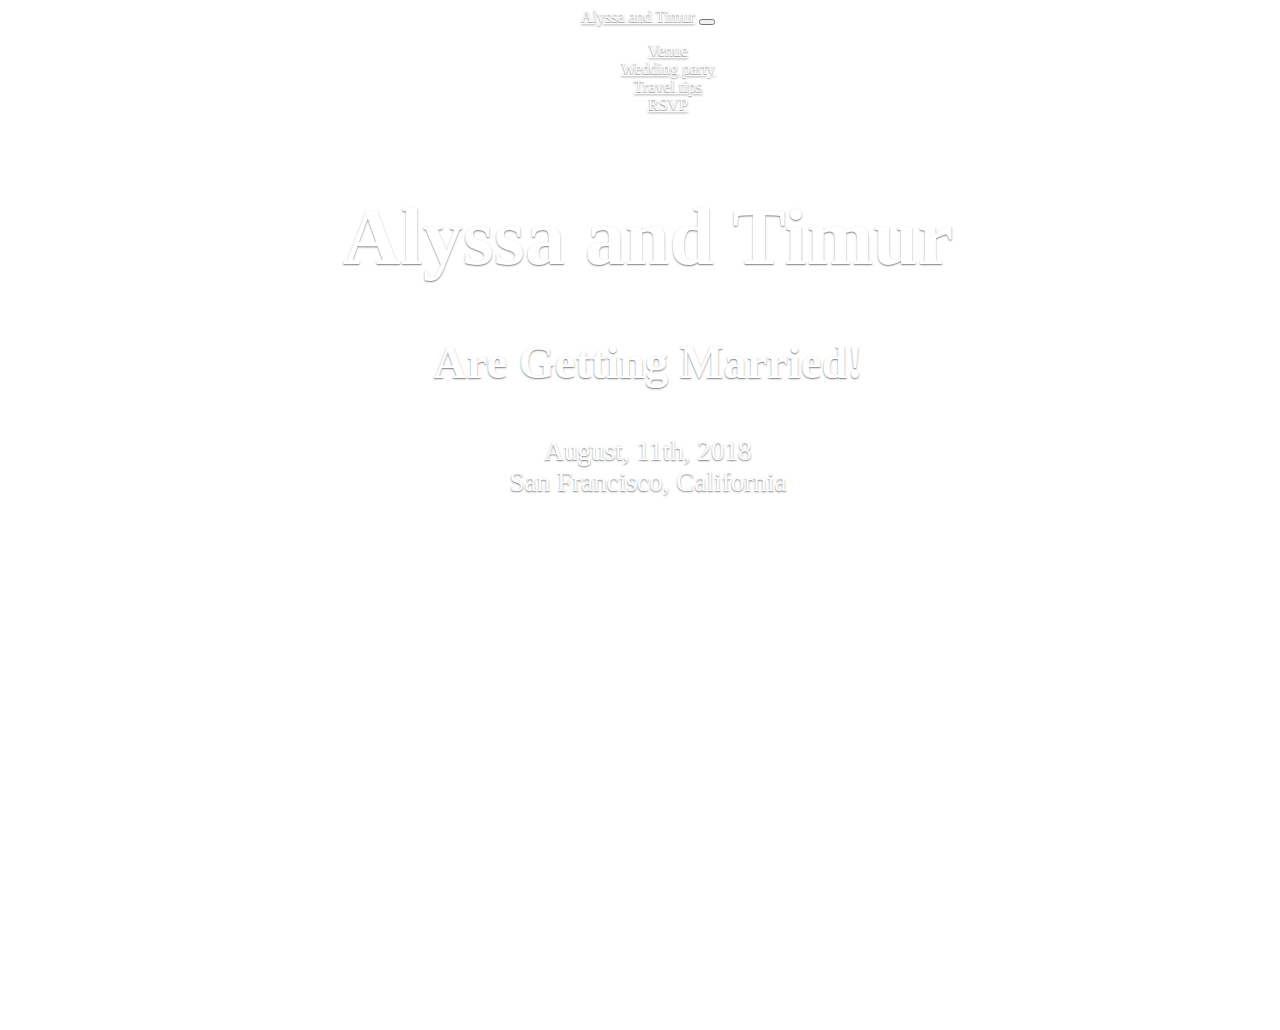
==== index.html @ e94339be "Initial commit." ====
<!DOCTYPE html>
<html>
    <head>
        <link rel="stylesheet" href="/bootstrap-4.0.0-alpha.6-dist/css/bootstrap.min.css">
        <link href="/css/great-vibes.css" rel="stylesheet">
        <script src="/js/jquery-3.1.1.slim.min.js"></script>
        <script src="/js/tether.min.js"></script>
        <script src="/bootstrap-4.0.0-alpha.6-dist/js/bootstrap.min.js"></script>
        <script src="/js/cover.js"></script>
        <link href="/css/cover.css" rel="stylesheet">
        <link href="/css/index.css" rel="stylesheet">
    </head>
    
    <body style="background: url('/img/background-3200.jpg') no-repeat center center fixed; background-size: cover">
        <nav class="navbar navbar-toggleable-md navbar-light bg-faded">
            <a class="navbar-brand" href="/">Alyssa and Timur</a>
            <button class="navbar-toggler navbar-toggler-right" type="button" data-toggle="collapse"
                    data-target="#navbarNav" aria-expanded="false" aria-label="Toggle navigation">
                <span class="navbar-toggler-icon"></span>
            </button>
            <div class="collapse navbar-collapse" id="navbarNav">
                <ul class="navbar-nav mr-auto justify-content-end">
                    <li class="nav-item"><a class="nav-link" href="/venue.html">Venue</a></li>
      	            <li class="nav-item"><a class="nav-link" href="#">Wedding party</a></li>
      	            <li class="nav-item"><a class="nav-link" href="#">Travel tips</a></li>
                    <li class="nav-item"><a class="nav-link" href="#">RSVP</a></li>
                </ul>
            </div>
      	</nav>


	    <div class="site-wrapper">
            <div class="site-wrapper-inner">
                <div class="row heading">
                    <div class="col-lg-6 col-sm-4"></div>
                    <div class="col-lg-6 col-sm-8">
                        <h1 class="cover-heading">Alyssa and Timur</h1>
                        <h3 class="cover-heading"> Are Getting Married!</h3>
                        <p class="cover-heading">August, 11th, 2018
                            <br>San Francisco, California</p>
                    </div>
                </div>
            </div>
        </div>
    </body>
</html>
---- css/great-vibes.css ----
@font-face {
  font-family: 'Great Vibes';
  font-style: normal;
  font-weight: 400;
  src: local('Great Vibes'), local('GreatVibes-Regular'), url(/fonts/great-vibes.ttf) format('truetype');
}
---- css/cover.css ----
a,
a:focus,
a:hover {
  color: #fff;
}

/* Custom default button */
.btn-secondary,
.btn-secondary:hover,
.btn-secondary:focus {
  color: #333;
  text-shadow: none; /* Prevent inheritance from `body` */
  background-color: #fff;
  border: .05rem solid #fff;
}

html,
body {
  color: #fff;
  text-align: center;
  text-shadow: 0 .05rem .1rem rgba(0,0,0,.5);
  height: 100%;
  width: 100%;
  background-size: cover;
}

/* Extra markup and styles for table-esque vertical and horizontal centering */
.site-wrapper {
  display: table;
  width: 100%;
  height: 100%; /* For at least Firefox */
  min-height: 100%;
}
.site-wrapper-inner {
  display: table-cell;
  vertical-align: top;
  padding-top: 0.5rem;
  padding-right: 2rem;
  padding-left: 2rem;
}

.navbar {
    background-color: rgba(255, 255, 255, 0.5);
};
---- css/index.css ----
.cover-heading {
    font-family: 'Great Vibes', cursive;
}

body {
    overflow: hidden;
}

@media only screen and (min-width: 1000px) {
    h1 {font-size: 5rem;}
    h3 {font-size: 2.9rem;}
    p {font-size: 1.7rem;}
}

@media only screen and (max-width: 1000px) and (orientation: portrait) {
    h1 {font-size: 5.5em; color: #B22222;}
    h3 {font-size: 4.5rem; color: #B22222;}
    p {font-size: 4rem; color: #B22222;}
}
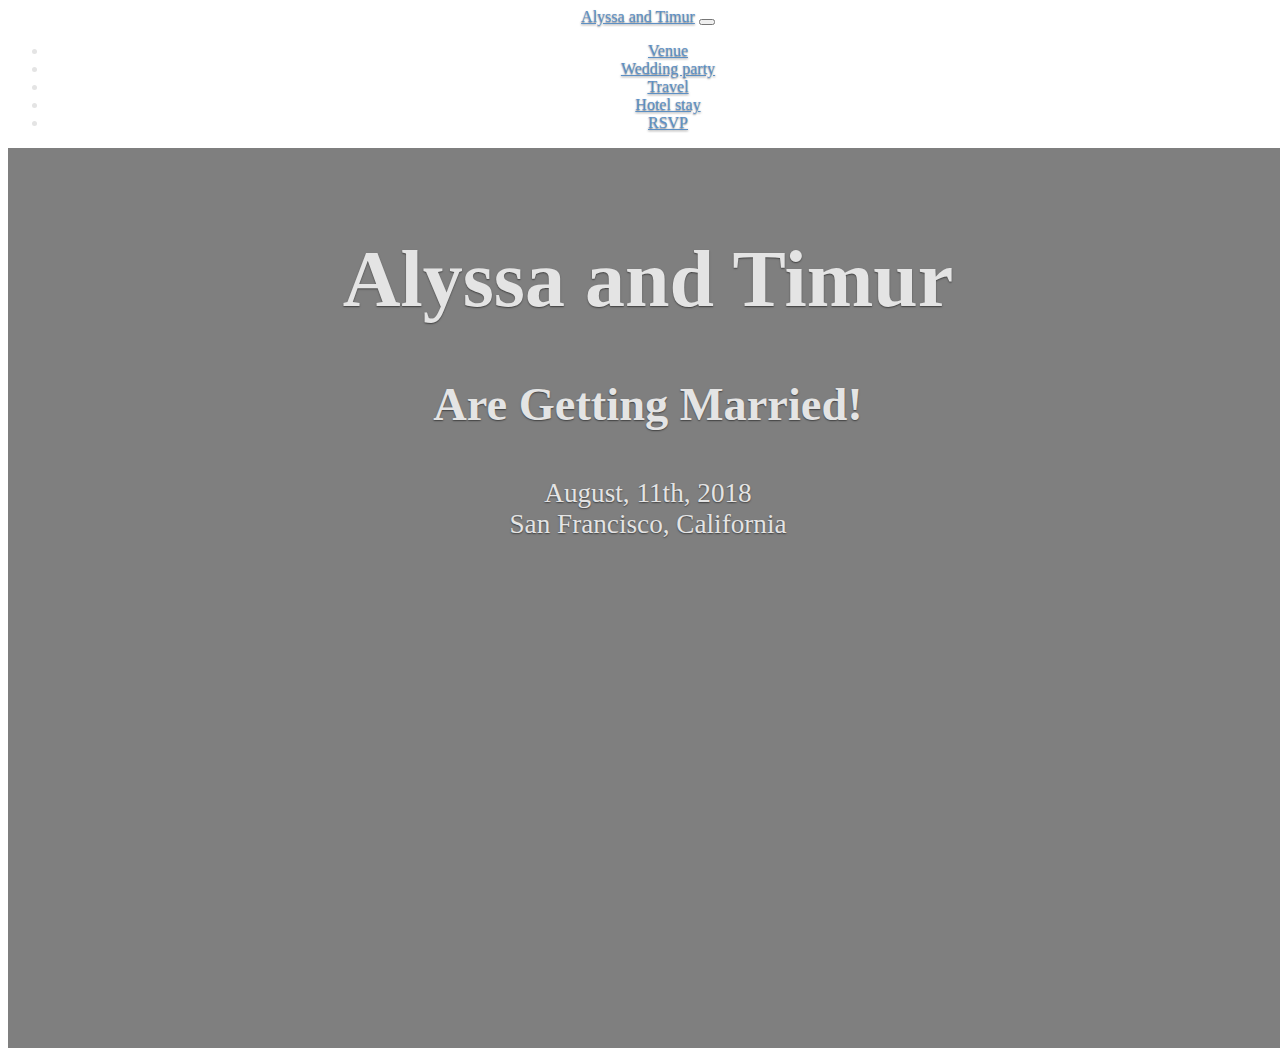
==== commit 3397d1af: "Update the wedding party page." ====
--- a/index.html
+++ b/index.html
@@ -1,18 +1,19 @@
 <!DOCTYPE html>
 <html>
     <head>
-        <link rel="stylesheet" href="/bootstrap-4.0.0-alpha.6-dist/css/bootstrap.min.css">
+        <link rel="stylesheet" href="/bootstrap-4.0.0-dist/css/bootstrap.min.css">
         <link href="/css/great-vibes.css" rel="stylesheet">
         <script src="/js/jquery-3.1.1.slim.min.js"></script>
         <script src="/js/tether.min.js"></script>
-        <script src="/bootstrap-4.0.0-alpha.6-dist/js/bootstrap.min.js"></script>
+        <script src="/bootstrap-4.0.0-dist/js/bootstrap.min.js"></script>
         <script src="/js/cover.js"></script>
         <link href="/css/cover.css" rel="stylesheet">
         <link href="/css/index.css" rel="stylesheet">
+        <link href="/css/content-img.css" rel=stylesheet">
     </head>
     
-    <body style="background: url('/img/background-3200.jpg') no-repeat center center fixed; background-size: cover">
-        <nav class="navbar navbar-toggleable-md navbar-light bg-faded">
+    <body style="background-image: url('/img/background-3200.jpg')" class="background">
+        <nav class="navbar navbar-expand-md navbar-light bg-faded">
             <a class="navbar-brand" href="/">Alyssa and Timur</a>
             <button class="navbar-toggler navbar-toggler-right" type="button" data-toggle="collapse"
                     data-target="#navbarNav" aria-expanded="false" aria-label="Toggle navigation">
@@ -21,9 +22,10 @@
             <div class="collapse navbar-collapse" id="navbarNav">
                 <ul class="navbar-nav mr-auto justify-content-end">
                     <li class="nav-item"><a class="nav-link" href="/venue.html">Venue</a></li>
-      	            <li class="nav-item"><a class="nav-link" href="#">Wedding party</a></li>
-      	            <li class="nav-item"><a class="nav-link" href="#">Travel tips</a></li>
-                    <li class="nav-item"><a class="nav-link" href="#">RSVP</a></li>
+                    <li class="nav-item"><a class="nav-link" href="/wedding_party.html">Wedding party</a></li>
+                    <li class="nav-item"><a class="nav-link" href="#">Travel</a></li>
+                    <li class="nav-item"><a class="nav-link" href="/hotel.html">Hotel stay</a></li>
+                    <li class="nav-item"><a class="nav-link" href="/rsvp.html">RSVP</a></li>
                 </ul>
             </div>
       	</nav>
--- a/css/cover.css
+++ b/css/cover.css
@@ -1,9 +1,3 @@
-a,
-a:focus,
-a:hover {
-  color: #fff;
-}
-
 /* Custom default button */
 .btn-secondary,
 .btn-secondary:hover,
@@ -16,12 +10,21 @@
 
 html,
 body {
-  color: #fff;
+  color: #e4e4e4;
+  font-weight: 450;
   text-align: center;
   text-shadow: 0 .05rem .1rem rgba(0,0,0,.5);
   height: 100%;
   width: 100%;
   background-size: cover;
+}
+
+a {
+    color: #5b8fc5;
+}
+
+a:hover {
+    color: #507dad;
 }
 
 /* Extra markup and styles for table-esque vertical and horizontal centering */
@@ -34,11 +37,12 @@
 .site-wrapper-inner {
   display: table-cell;
   vertical-align: top;
-  padding-top: 0.5rem;
+  padding-top: 2rem;
   padding-right: 2rem;
   padding-left: 2rem;
+  background-color: rgba(0, 0, 0, 0.5);
 }
 
 .navbar {
     background-color: rgba(255, 255, 255, 0.5);
-};
+}
--- a/css/content-img.css
+++ b/css/content-img.css
@@ -0,0 +1,21 @@
+.background {
+    padding-top: 56px;
+    background-size: cover;
+    background-position: center center;
+    background-repeat: no-repeat;
+    background-attachment: fixed;
+}
+
+.navbar {
+background-color: rgba(200, 200, 200, 0.7);
+}
+
+.transit-text {
+    margin-top: 5px;
+}
+
+.transit-logo {
+    background-color: rgba(255, 255, 255, 1);
+    height: 64px;
+    width: auto;
+}
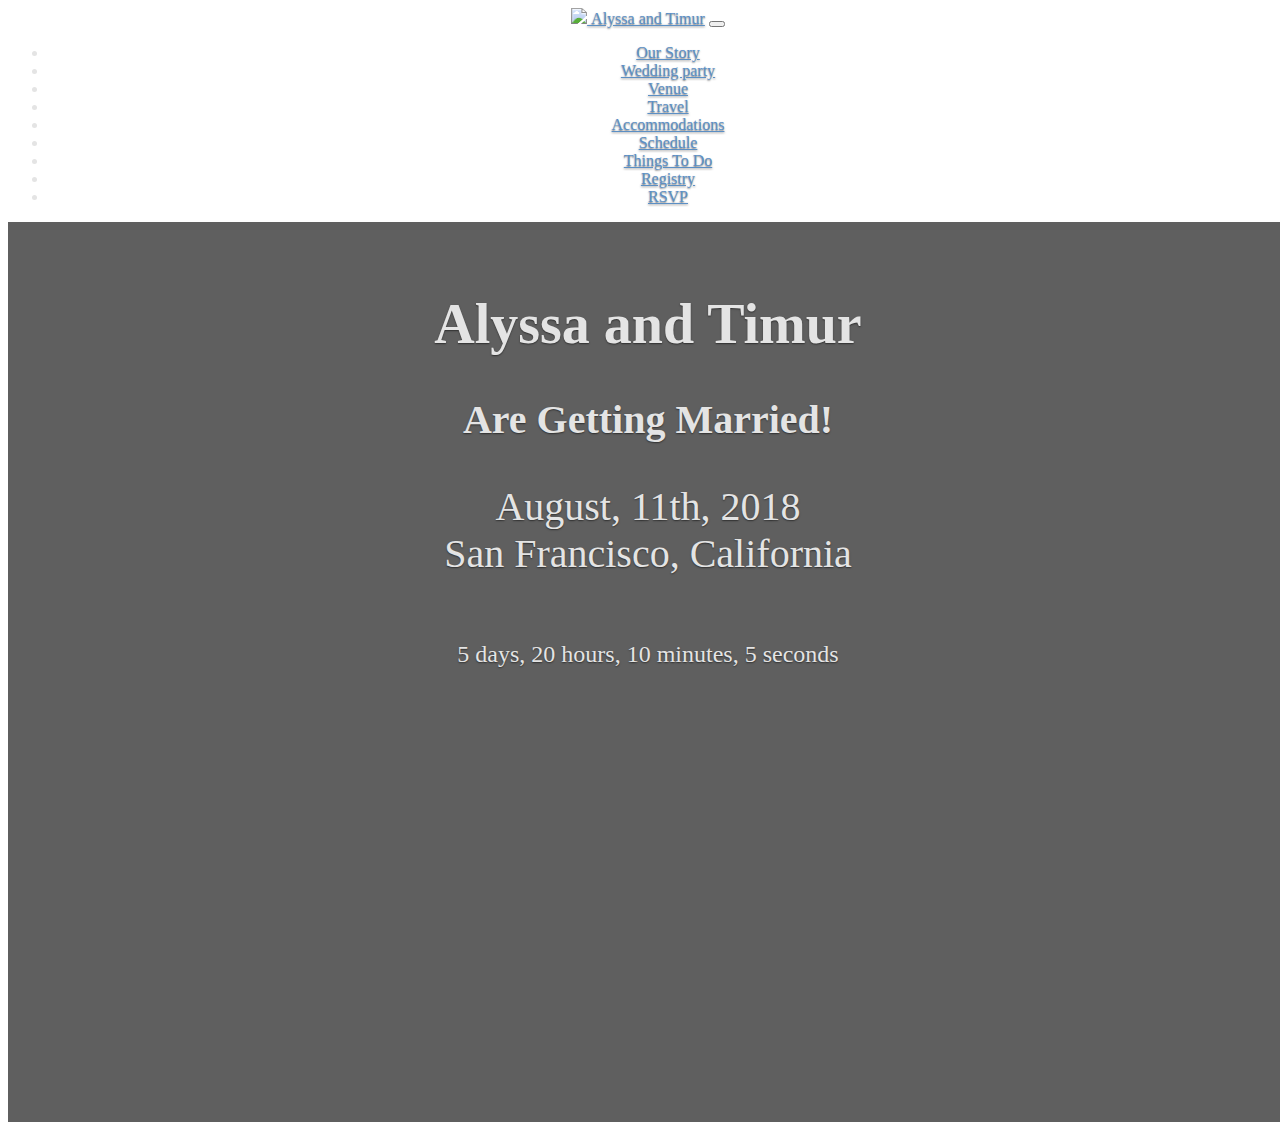
==== commit e10a1666: "Fix up the index page for different screen sizes." ====
--- a/index.html
+++ b/index.html
@@ -1,30 +1,41 @@
 <!DOCTYPE html>
 <html>
     <head>
+        <title>Timur and Alyssa</title>
+        <meta name="viewport" content="width=device-width, initial-scale=1">
         <link rel="stylesheet" href="/bootstrap-4.0.0-dist/css/bootstrap.min.css">
-        <link href="/css/great-vibes.css" rel="stylesheet">
-        <script src="/js/jquery-3.1.1.slim.min.js"></script>
+        <script src="/js/jquery-3.2.1.min.js"></script>
         <script src="/js/tether.min.js"></script>
         <script src="/bootstrap-4.0.0-dist/js/bootstrap.min.js"></script>
-        <script src="/js/cover.js"></script>
         <link href="/css/cover.css" rel="stylesheet">
+        <link rel="apple-touch-icon" sizes="180x180" href="/img/apple-touch-icon.png">
+        <link rel="icon" type="image/png" sizes="32x32" href="/img/favicon-32x32.png">
+        <link rel="icon" type="image/png" sizes="16x16" href="/img/favicon-16x16.png">
+        <link rel="manifest" href="/img/site.webmanifest">
+        <link rel="mask-icon" href="/img/safari-pinned-tab.svg" color="#5bbad5">
+        <meta name="msapplication-TileColor" content="#da532c">
+        <meta name="theme-color" content="#ffffff">
         <link href="/css/index.css" rel="stylesheet">
-        <link href="/css/content-img.css" rel=stylesheet">
+        <script src="/js/index.js"></script>
     </head>
     
-    <body style="background-image: url('/img/background-3200.jpg')" class="background">
-        <nav class="navbar navbar-expand-md navbar-light bg-faded">
-            <a class="navbar-brand" href="/">Alyssa and Timur</a>
+    <body class="background">
+        <nav class="navbar navbar-expand-xl navbar-light bg-faded fixed-top">
+            <a class="navbar-brand" href="/"><img src="/img/favicon-32x32.png" class="logo">&nbsp;Alyssa and Timur</a>
             <button class="navbar-toggler navbar-toggler-right" type="button" data-toggle="collapse"
                     data-target="#navbarNav" aria-expanded="false" aria-label="Toggle navigation">
                 <span class="navbar-toggler-icon"></span>
             </button>
             <div class="collapse navbar-collapse" id="navbarNav">
                 <ul class="navbar-nav mr-auto justify-content-end">
+                    <li class="nav-item"><a class="nav-link" href="/story.html">Our Story</a></li>
+                    <li class="nav-item"><a class="nav-link" href="/wedding_party.html">Wedding party</a></li>
                     <li class="nav-item"><a class="nav-link" href="/venue.html">Venue</a></li>
-                    <li class="nav-item"><a class="nav-link" href="/wedding_party.html">Wedding party</a></li>
-                    <li class="nav-item"><a class="nav-link" href="#">Travel</a></li>
-                    <li class="nav-item"><a class="nav-link" href="/hotel.html">Hotel stay</a></li>
+      	            <li class="nav-item"><a class="nav-link" href="/travel.html">Travel</a></li>
+                    <li class="nav-item"><a class="nav-link" href="/hotel.html">Accommodations</a></li>
+                    <li class="nav-item"><a class="nav-link" href="/schedule.html">Schedule</a></li>
+                    <li class="nav-item"><a class="nav-link" href="/things_todo.html">Things To Do</a></li>
+                    <li class="nav-item"><a class="nav-link" href="/registry.html">Registry</a></li>
                     <li class="nav-item"><a class="nav-link" href="/rsvp.html">RSVP</a></li>
                 </ul>
             </div>
@@ -33,13 +44,13 @@
 
 	    <div class="site-wrapper">
             <div class="site-wrapper-inner">
-                <div class="row heading">
-                    <div class="col-lg-6 col-sm-4"></div>
-                    <div class="col-lg-6 col-sm-8">
-                        <h1 class="cover-heading">Alyssa and Timur</h1>
-                        <h3 class="cover-heading"> Are Getting Married!</h3>
-                        <p class="cover-heading">August, 11th, 2018
+                <div class="row">
+                    <div class="col-lg-4 col-md-6 offset-lg-8 offset-md-6">
+                        <h1>Alyssa and Timur</h1>
+                        <h3> Are Getting Married!</h3>
+                        <p class="heading">August, 11th, 2018
                             <br>San Francisco, California</p>
+                        <p id="countdown">5 days, 20 hours, 10 minutes, 5 seconds</p>
                     </div>
                 </div>
             </div>
--- a/css/index.css
+++ b/css/index.css
@@ -1,19 +1,37 @@
-.cover-heading {
-    font-family: 'Great Vibes', cursive;
-}
-
 body {
     overflow: hidden;
 }
 
-@media only screen and (min-width: 1000px) {
-    h1 {font-size: 5rem;}
-    h3 {font-size: 2.9rem;}
-    p {font-size: 1.7rem;}
+.site-wrapper {
+    background-color: rgba(0,0,0, 0.25);
 }
 
-@media only screen and (max-width: 1000px) and (orientation: portrait) {
-    h1 {font-size: 5.5em; color: #B22222;}
-    h3 {font-size: 4.5rem; color: #B22222;}
-    p {font-size: 4rem; color: #B22222;}
+p.heading {
+    font-size: 1.5rem;
 }
+
+#countdown {
+    display: inline-block;
+}
+
+body {
+    background-image: url('/img/bg/index.jpg');
+}
+
+@media screen and (max-width: 760px) {
+    body { background-image: url('/img/engagement/img-47s.jpg'); }
+}
+
+@media screen and (min-width: 1025px) {
+    h1 { font-size: 3.5rem; }
+    h3 { font-size: 2.5rem; }
+    p.heading { font-size: 2.5rem; }
+    p { font-size: 1.5rem; }
+}
+
+@media screen and (min-width: 2560px) {
+    h1 { font-size: 4rem; }
+    h3 { font-size: 3rem; }
+    p.heading { font-size: 2.5rem; }
+    p { font-size: 1.5rem; }
+}
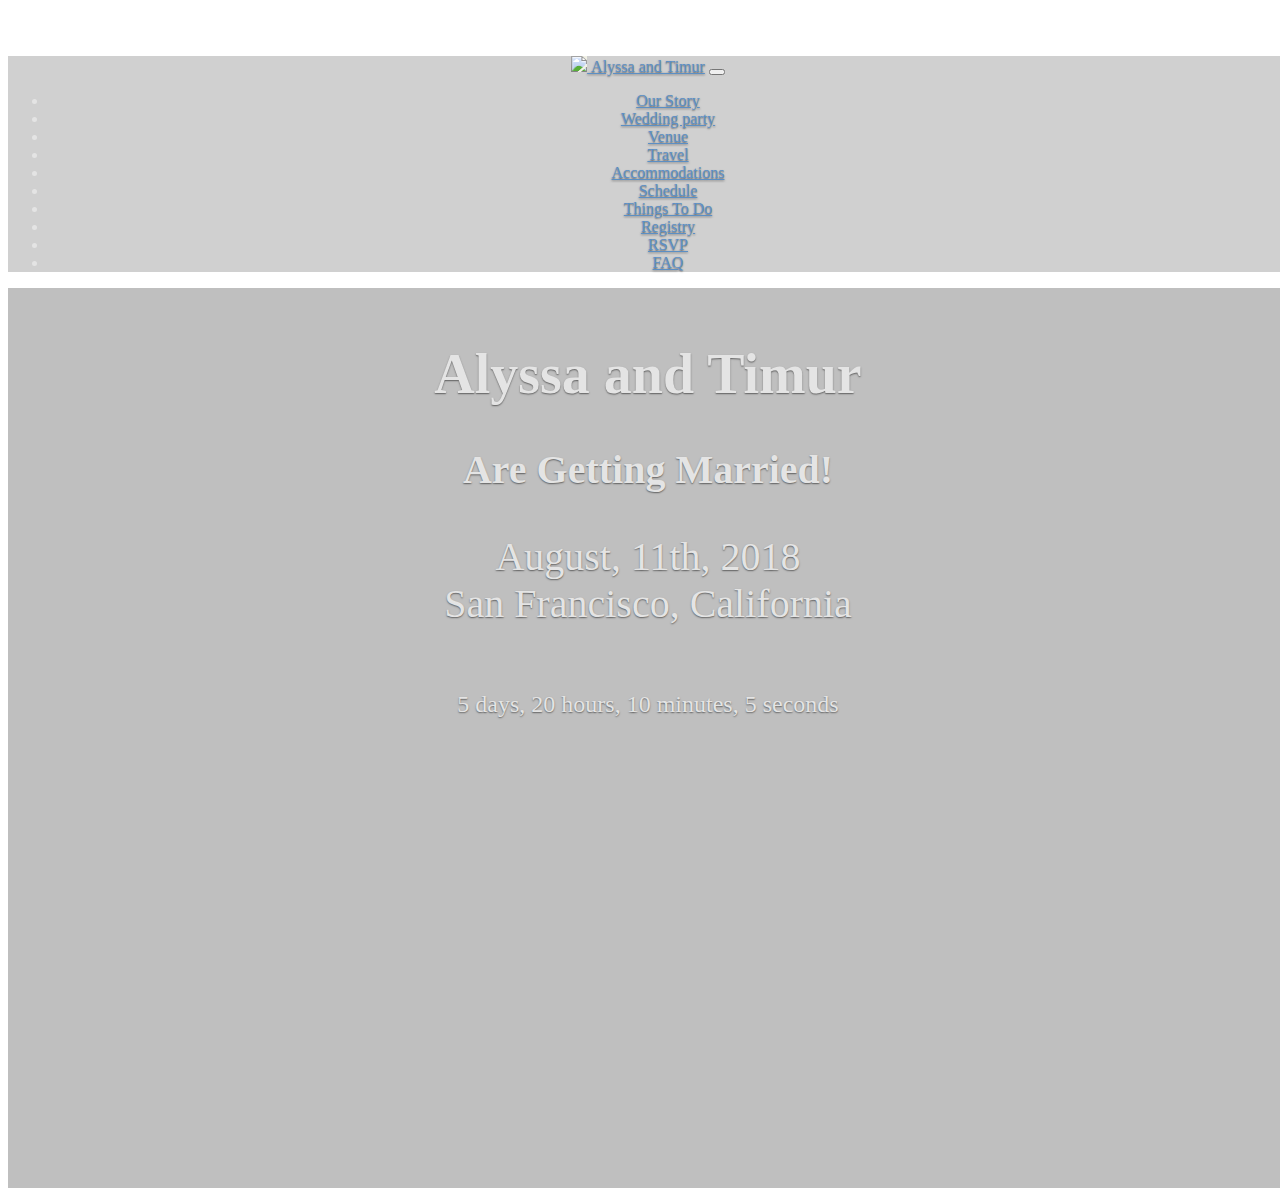
==== commit 5596d574: "FAQ page." ====
--- a/index.html
+++ b/index.html
@@ -37,6 +37,7 @@
                     <li class="nav-item"><a class="nav-link" href="/things_todo.html">Things To Do</a></li>
                     <li class="nav-item"><a class="nav-link" href="/registry.html">Registry</a></li>
                     <li class="nav-item"><a class="nav-link" href="/rsvp.html">RSVP</a></li>
+                    <li class="nav-item"><a class="nav-link" href="/faq.html">FAQ</a></li>
                 </ul>
             </div>
       	</nav>
--- a/css/cover.css
+++ b/css/cover.css
@@ -1,3 +1,10 @@
+@font-face {
+  font-family: 'Great Vibes';
+  font-style: normal;
+  font-weight: 500;
+  src: local('Great Vibes'), local('GreatVibes-Regular'), url(/fonts/great-vibes.ttf) format('truetype');
+}
+
 /* Custom default button */
 .btn-secondary,
 .btn-secondary:hover,
@@ -11,12 +18,39 @@
 html,
 body {
   color: #e4e4e4;
-  font-weight: 450;
   text-align: center;
   text-shadow: 0 .05rem .1rem rgba(0,0,0,.5);
   height: 100%;
   width: 100%;
-  background-size: cover;
+}
+
+.background {
+    margin-top: 56px;
+    background-size: cover;
+    background-position: center center;
+    background-repeat: no-repeat;
+    background-attachment: fixed;
+}
+
+nav {
+    background-color: rgba(200, 200, 200, 0.85);
+}
+
+.transit-text {
+    margin-top: 5px;
+}
+
+.transit-logo {
+    background-color: rgba(255, 255, 255, 1);
+    height: 64px;
+    width: auto;
+}
+
+.charity-logo {
+    background-color: rgba(255, 255, 255, 1);
+    height: 128px;
+    width: auto;
+    margin: 1rem;
 }
 
 a {
@@ -27,22 +61,84 @@
     color: #507dad;
 }
 
+h1,h2,h3,h4,h5,.heading {
+  font-family: 'Great Vibes', cursive;
+}
+
+.paragraph-heading {
+  font-size: 2rem;
+  font-family: 'Great Vibes', cursive, bold;
+}
+
+.dict-def {
+  font-family: monospace;
+  font-size: 1.25rem;
+}
+
+.logo {
+    background-color: rgba(255, 255, 240, 0.7);
+    width: 26px;
+}
+
 /* Extra markup and styles for table-esque vertical and horizontal centering */
 .site-wrapper {
   display: table;
   width: 100%;
   height: 100%; /* For at least Firefox */
   min-height: 100%;
+  background-color: rgba(0, 0, 0, 0.6);
 }
 .site-wrapper-inner {
   display: table-cell;
   vertical-align: top;
-  padding-top: 2rem;
+  padding-top: 1rem;
   padding-right: 2rem;
   padding-left: 2rem;
-  background-color: rgba(0, 0, 0, 0.5);
 }
 
-.navbar {
-    background-color: rgba(255, 255, 255, 0.5);
+.prompt {
+    display: none;
 }
+
+.alert-danger {
+    display: none;
+    text-shadow: none;
+}
+
+#form-container {
+    background-color: rgba(114, 160, 187, 0.60);
+}
+
+.first-row {
+    padding-top: 1.5em;
+}
+
+form {
+    padding-top: 2em;
+    padding-bottom: 0.2em;
+    padding-left: 3em;
+    padding-right: 3em;
+}
+
+.success-modal {
+    background: rgba(0, 9, 51, 0.9);
+}
+
+.carousel-img {
+    border-width: 0.25rem;
+    border-style: solid;
+    border-color: #ffffff;
+    margin: auto;
+}
+
+.engagement-carousel {
+    display: none;
+}
+
+.schedule-entry {
+    font-size: 1.25rem;
+}
+
+hr {
+    background-color: #e4e4e4;
+}
